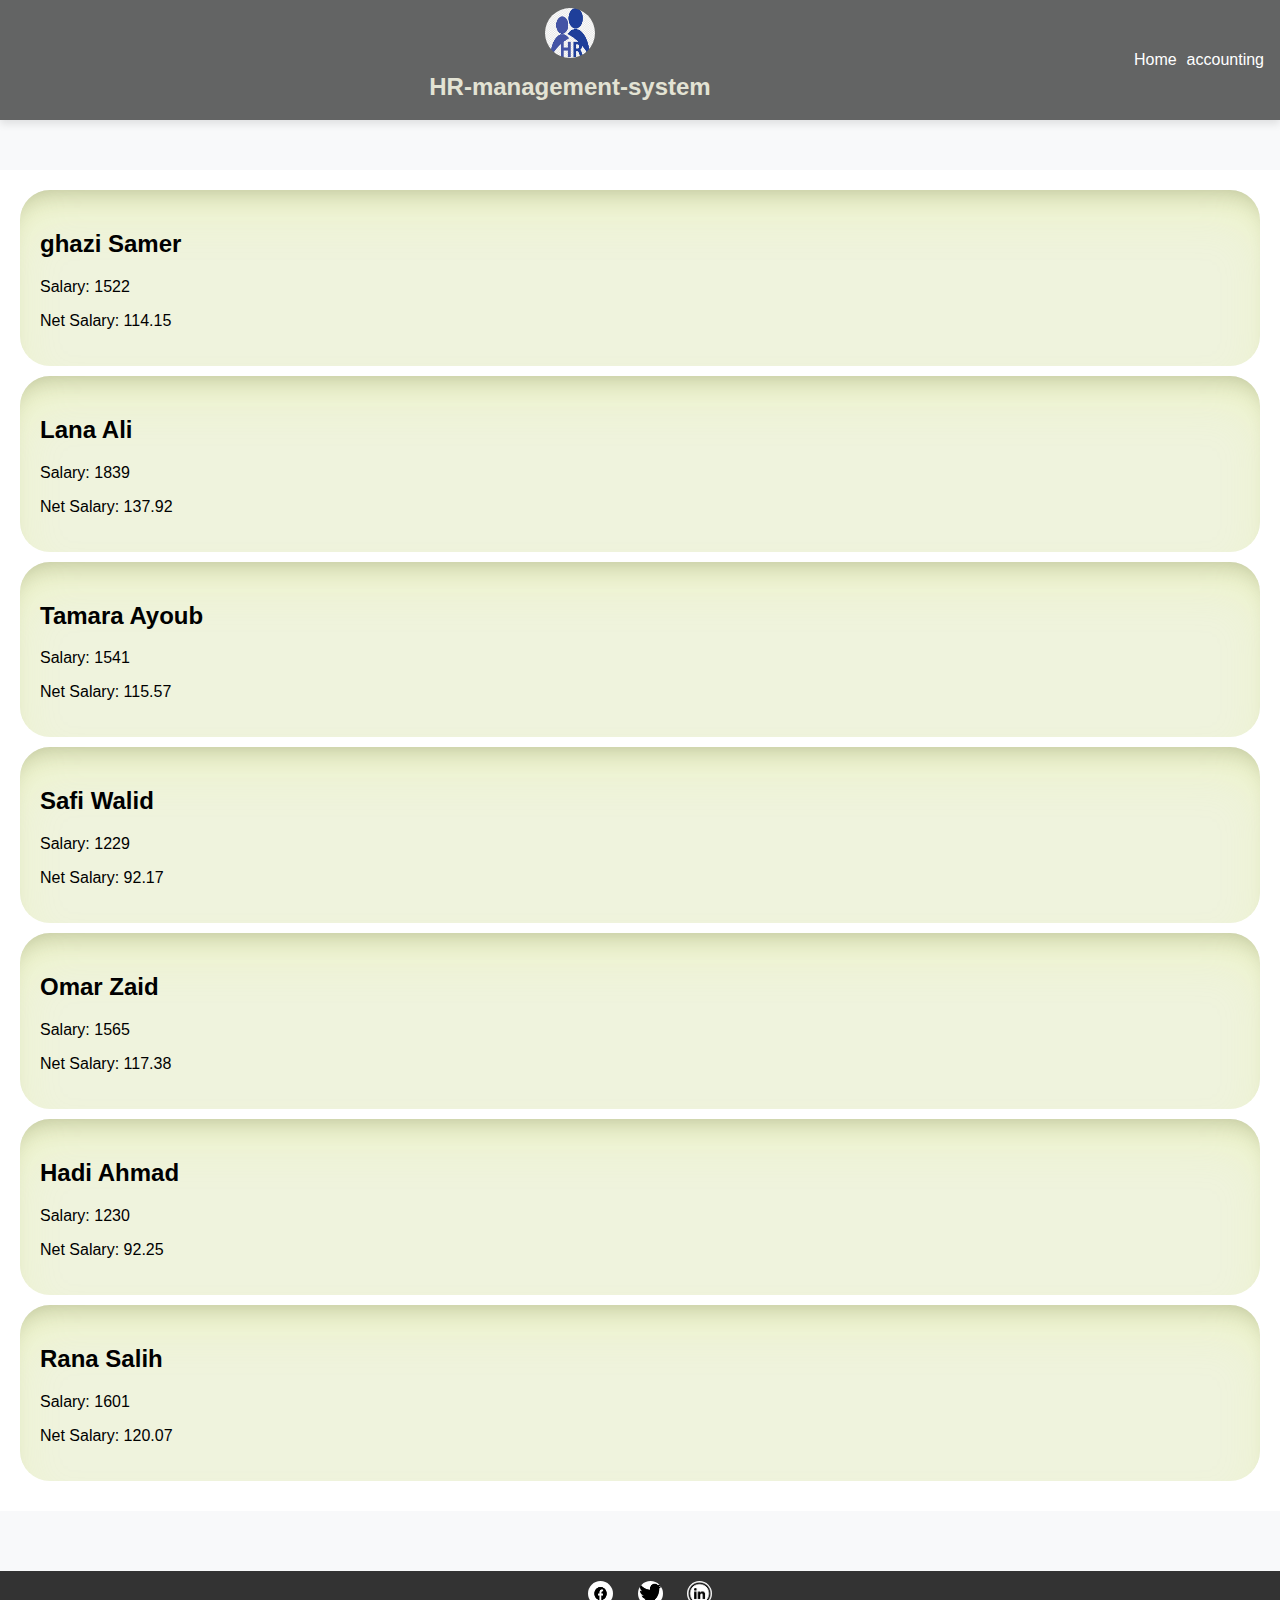
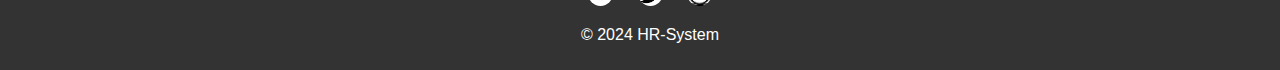
==== index.html @ fe2fb01c "create Hr-System html,css ,js  for lab-7" ====
<!DOCTYPE html>
<html lang="en">
<head>
    <meta charset="UTF-8">
    <meta name="viewport" content="width=device-width, initial-scale=1.0">
    <link rel="stylesheet" href="./style.css">
    <title>Hr-project</title>
</head>
<body>

    <header class="navbar">
            <div class="logo">
                <img src="./imeges/Hricon.png" alt="Website Logo" class="logo-img">
                <h1 class="title" id="todo">HR-management-system</h1>
            </div>
        
        <nav>
            <ul>
                <li><a href="index.html">Home</a></li>
                <li><a href="accounting.html">accounting</a></li>
            </ul>
        </nav>
    </header>
    <div id="employee-info"></div> <!-- Container for dynamically loaded employee data -->

    <footer>
        <a href="https://facebook.com" target="_blank"> <img src="./imeges/face icon.png" alt="face book icon" class="f-icon"></a>
        <a href="https://twitter.com" target="_blank"><img src="./imeges/twitter.png" alt="twetter icon" class="f-icon"></a>
        <a href="https://linkedin.com" target="_blank"><img src="./imeges/linked.png" alt="linkedin icon" class="f-icon"></a>
        <p>&copy; 2024  HR-System </p>
    </footer>

    <script src="./app.js"></script> <!-- Link to your JavaScript file -->
</body>
</html>
---- style.css ----
body {
    box-sizing: content-box;
    font-family: Arial, sans-serif;
    margin: 0;
    padding: 0;
    background-color: #f8f9fa;
  }

  .container {
    max-width: 900px;
    margin: 0 auto;
    
  }
  
  
  .logo {
    margin: 0 auto; 
    text-align: center; 
    flex: 1; 
  }
  
  .logo-img {
    width: 50px;
    height: 50px;
    border-radius: 50%;
  }
  
  .title {
    color: #84847d; 
    margin: 0;
    padding: 0 10px; 
    font-size: 24px;
    line-height: 50px; 
    margin-right:0 auto; 
  }
  .title {
    color: hsl(60, 21%, 86%); 
    margin: 0;
    padding: 0 10px; 
    font-size: 24px;
    line-height: 50px; 
    margin-right:0 auto; 
  }

  .navbar {
    background-color:  rgba(0, 0, 0, 0.6);
    box-shadow: 0 4px 8px rgba(0, 0, 0, 0.1);
    margin-bottom: 50px;
    
    padding: 0.5rem 1rem;
    display: flex;
    align-items: center;
    
    
  }
  
  .navbar ul {
    display: flex;
    justify-items: right;
    list-style-type: none;
    margin: 0;
    padding: 0;
  
  }
  
  .navbar ul li {
    display: inline;
    margin-left: 10px; 
  }
  
  .navbar ul li a {
    color: #ffffff;
    text-decoration: none;
    margin-left: auto; 
  }
  
  .navbar ul li a:hover {
    color: #ffff00;
  }
  footer {
    background-color: #333;
    color: #fff;
    text-align: center;
    padding: 10px;
    
    bottom: 0;
    width: 100%;
}

footer a {
    color: #fff;
    margin: 0 10px;
}

.f-icon{
    width: 25px;
    height: 25px;
    border-radius: 50%;
}


#employee-info {
    background-color: #fff;
    padding: 20px;
    margin-bottom: 60px; /* To avoid overlap with the footer */
}

.employee-card {
    background-color: #e7e7e7;
    margin-bottom: 10px;
    padding: 10px;
    border-radius: 5px;
    border-radius: 30px;
  background: hsl(71, 47%, 91%);
  box-shadow: hsla(67, 90%, 72%, 0.251) 0px 30px 50px -12px inset, rgba(0, 0, 0, 0.3) 0px 18px 26px -18px inset;
 
  padding: 1.25rem;
}
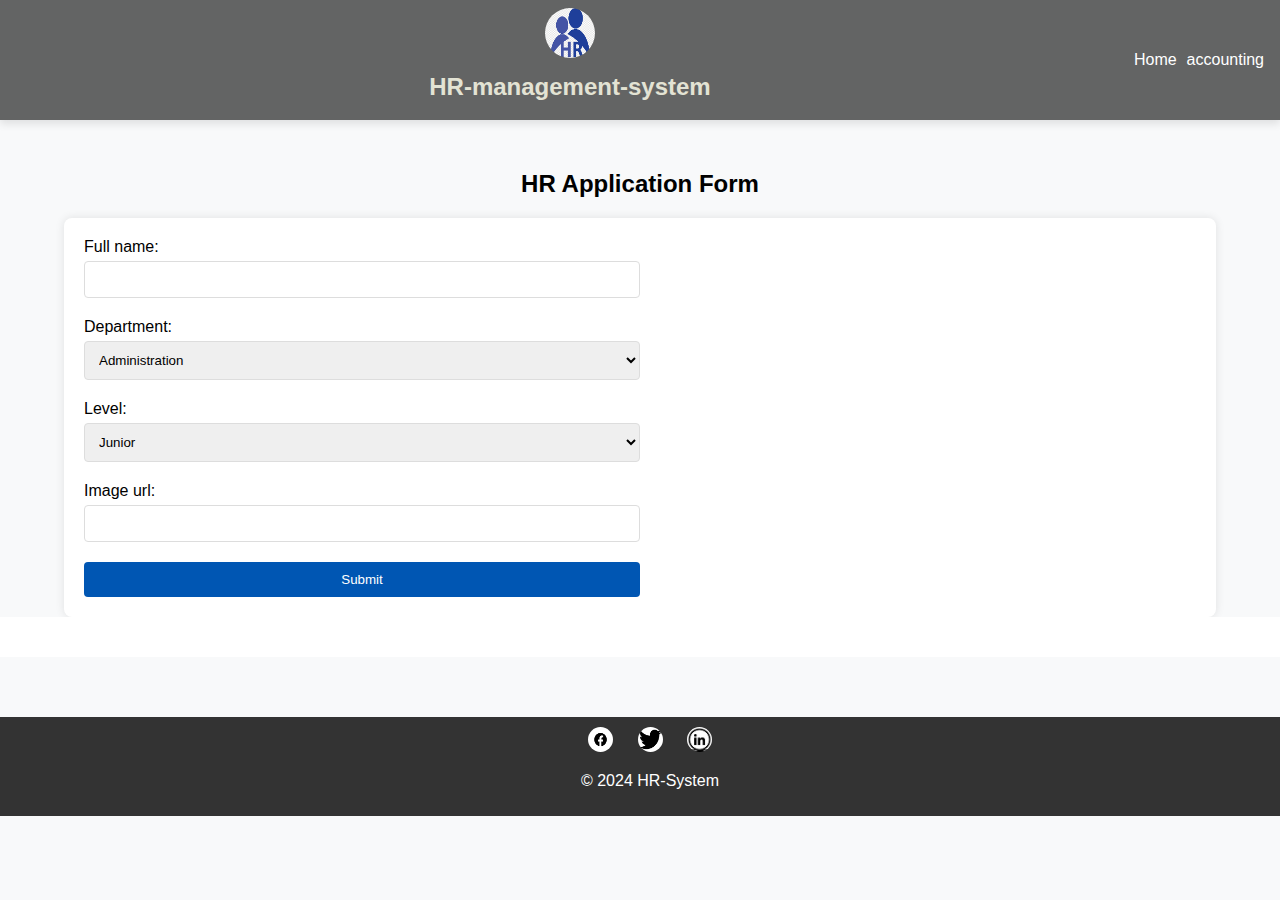
==== commit 09f6848c: "lab-8" ====
--- a/index.html
+++ b/index.html
@@ -21,7 +21,43 @@
             </ul>
         </nav>
     </header>
-    <div id="employee-info"></div> <!-- Container for dynamically loaded employee data -->
+    <div class="form-container"> 
+        <h2 class="form-caption">HR Application Form</h2> 
+    <form id="hrForm" class="hr-form">
+        <div class="form-group">
+          <label for="fullName">Full name:</label>
+          <input type="text" id="fullName" name="fullName" required>
+        </div>
+        
+        <div class="form-group">
+          <label for="department">Department:</label>
+          <select id="department" name="department" required>
+            <option value="Administration">Administration</option>
+            <option value="Marketing">Marketing</option>
+            <option value="Development">Development</option>
+            <option value="Finance">Finance</option>
+          </select>
+        </div>
+        
+        <div class="form-group">
+          <label for="level">Level:</label>
+          <select id="level" name="level" required>
+            <option value="Junior">Junior</option>
+            <option value="Mid-Senior">Mid-Senior</option>
+            <option value="Senior">Senior</option>
+          </select>
+        </div>
+        
+        <div class="form-group">
+          <label for="imageUrl">Image url:</label>
+          <input type="url" id="imageUrl" name="imageUrl">
+        </div>
+        
+        <button type="submit" class="submit-btn">Submit</button>
+      </form>
+      <div id="employeesContainer"></div>
+    <div id="employee-info"></div> 
+
 
     <footer>
         <a href="https://facebook.com" target="_blank"> <img src="./imeges/face icon.png" alt="face book icon" class="f-icon"></a>
@@ -30,6 +66,6 @@
         <p>&copy; 2024  HR-System </p>
     </footer>
 
-    <script src="./app.js"></script> <!-- Link to your JavaScript file -->
+    <script src="./app.js"></script> 
 </body>
 </html>--- a/style.css
+++ b/style.css
@@ -76,6 +76,70 @@
   
   .navbar ul li a:hover {
     color: #ffff00;
+  }
+  /* .form-container {
+    display: flex;
+    flex-direction: column;
+    justify-content: center;
+    align-items: center;
+    width: 100%;
+    height: 100%;
+  } */
+  .form-caption {
+    margin-bottom: 20px; 
+    text-align: center; 
+  }
+
+  .hr-form {
+    background-color: white;
+    padding: 20px;
+    border-radius: 8px;
+    box-shadow: 0 0 10px rgba(0,0,0,0.1);
+    width: 100%;
+    max-width: 90%;
+    margin: auto;
+    box-sizing: border-box;
+  }
+  
+  .form-group {
+    margin-bottom: 20px;
+    
+
+  }
+  form-group  input{
+margin: auto;
+  }
+  
+  .form-group label {
+    display: block;
+    margin-bottom: 5px;
+    margin-left: auto;
+  }
+  
+  .form-group input[type="text"],
+  .form-group input[type="url"],
+  .form-group select {
+    
+    width: 50%;
+    padding: 10px;
+    border: 1px solid #ddd;
+    border-radius: 4px;
+    box-sizing: border-box; /* So padding doesn't add to the width */
+  }
+  
+  .submit-btn {
+    background-color: #0056b3;
+    color: white;
+    padding: 10px 20px;
+    border: none;
+    border-radius: 4px;
+    cursor: pointer;
+    width: 50%;
+  
+  }
+  
+  .submit-btn:hover {
+    background-color: #004494;
   }
   footer {
     background-color: #333;
@@ -105,7 +169,7 @@
     margin-bottom: 60px; /* To avoid overlap with the footer */
 }
 
-.employee-card {
+.employee_card {
     background-color: #e7e7e7;
     margin-bottom: 10px;
     padding: 10px;
@@ -115,4 +179,52 @@
   box-shadow: hsla(67, 90%, 72%, 0.251) 0px 30px 50px -12px inset, rgba(0, 0, 0, 0.3) 0px 18px 26px -18px inset;
  
   padding: 1.25rem;
+}
+
+#employeesContainer > section {
+  margin-bottom: 40px;
+  border-bottom: 1px solid black;
+}
+
+#employeesContainer h2 {
+  border-bottom: 2px solid #ccc;
+
+  padding-bottom: 10px;
+  margin-bottom: 20px;
+  text-align: center;
+  background-color:#333;
+  color: #ddd;
+}
+
+.employee-card {
+  background-color: #fff;
+  border-radius: 8px;
+  box-shadow: 0 2px 4px rgba(0,0,0,0.1);
+  display: inline-block;
+  margin: 16px;
+  width: 300px;
+  overflow: hidden;
+  text-align: center;
+}
+
+.employee-image {
+  width: 50%;
+  max-height: 200px;
+  object-fit: cover;
+  border-radius: 50%px;
+}
+
+.employee-info {
+  padding: 16px;
+  text-align: center;
+}
+
+.employee-info h2 {
+  color: #333;
+  margin: 10px 0;
+}
+
+.employee-info p {
+  color: #666;
+  font-size: 14px;
 }